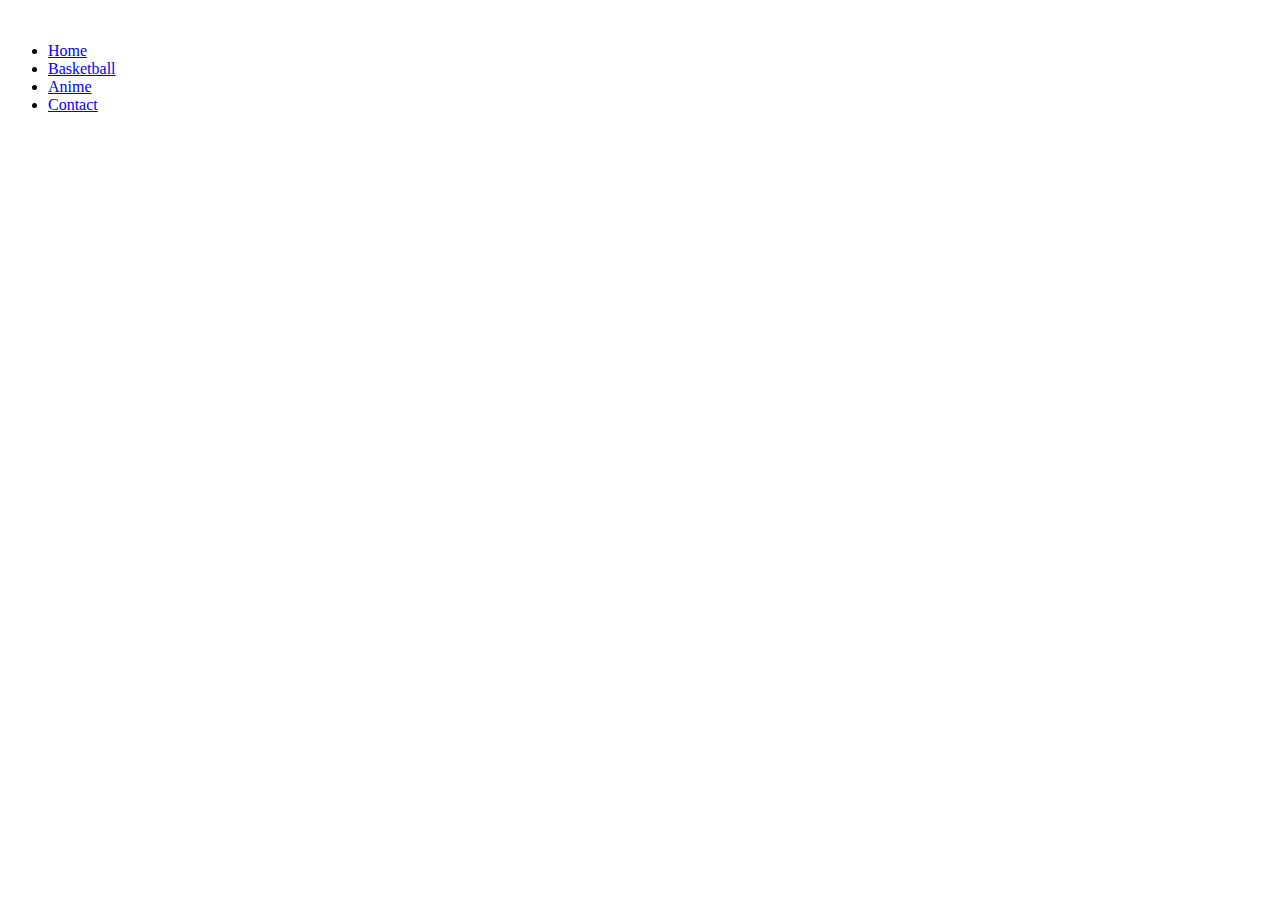
==== Problem Set 8/Homepage/index.html @ 3a9e32b0 "header added" ====
<!DOCTYPE html>
<html lang="en">
    <head>
        <meta charset="UTF-8">
        <meta http-equiv="X-UA-Compatible" content="IE=edge">
        <meta name="viewport" content="width=device-width, initial-scale=1.0">
        <title>Homepage</title>
        <link rel="stylesheet" href="/css/styles.css">
    </head>
    <body>
        <header>
            <img class="logo" src="/images/Logo.PNG" alt="">
            <ul>
                <li class="nav-item"><a class="active" href="/index.html">Home</a></li>
                <li class="nav-item"><a href="/basket.html">Basketball</a></li>
                <li class="nav-item"><a href="/anime.html">Anime</a></li>
                <li class="nav-item"><a  href="/contact.html">Contact</a></li>
            </ul>
        </header>   
        <main class="wrapper">
            
        </main>  
    </body>
</html>
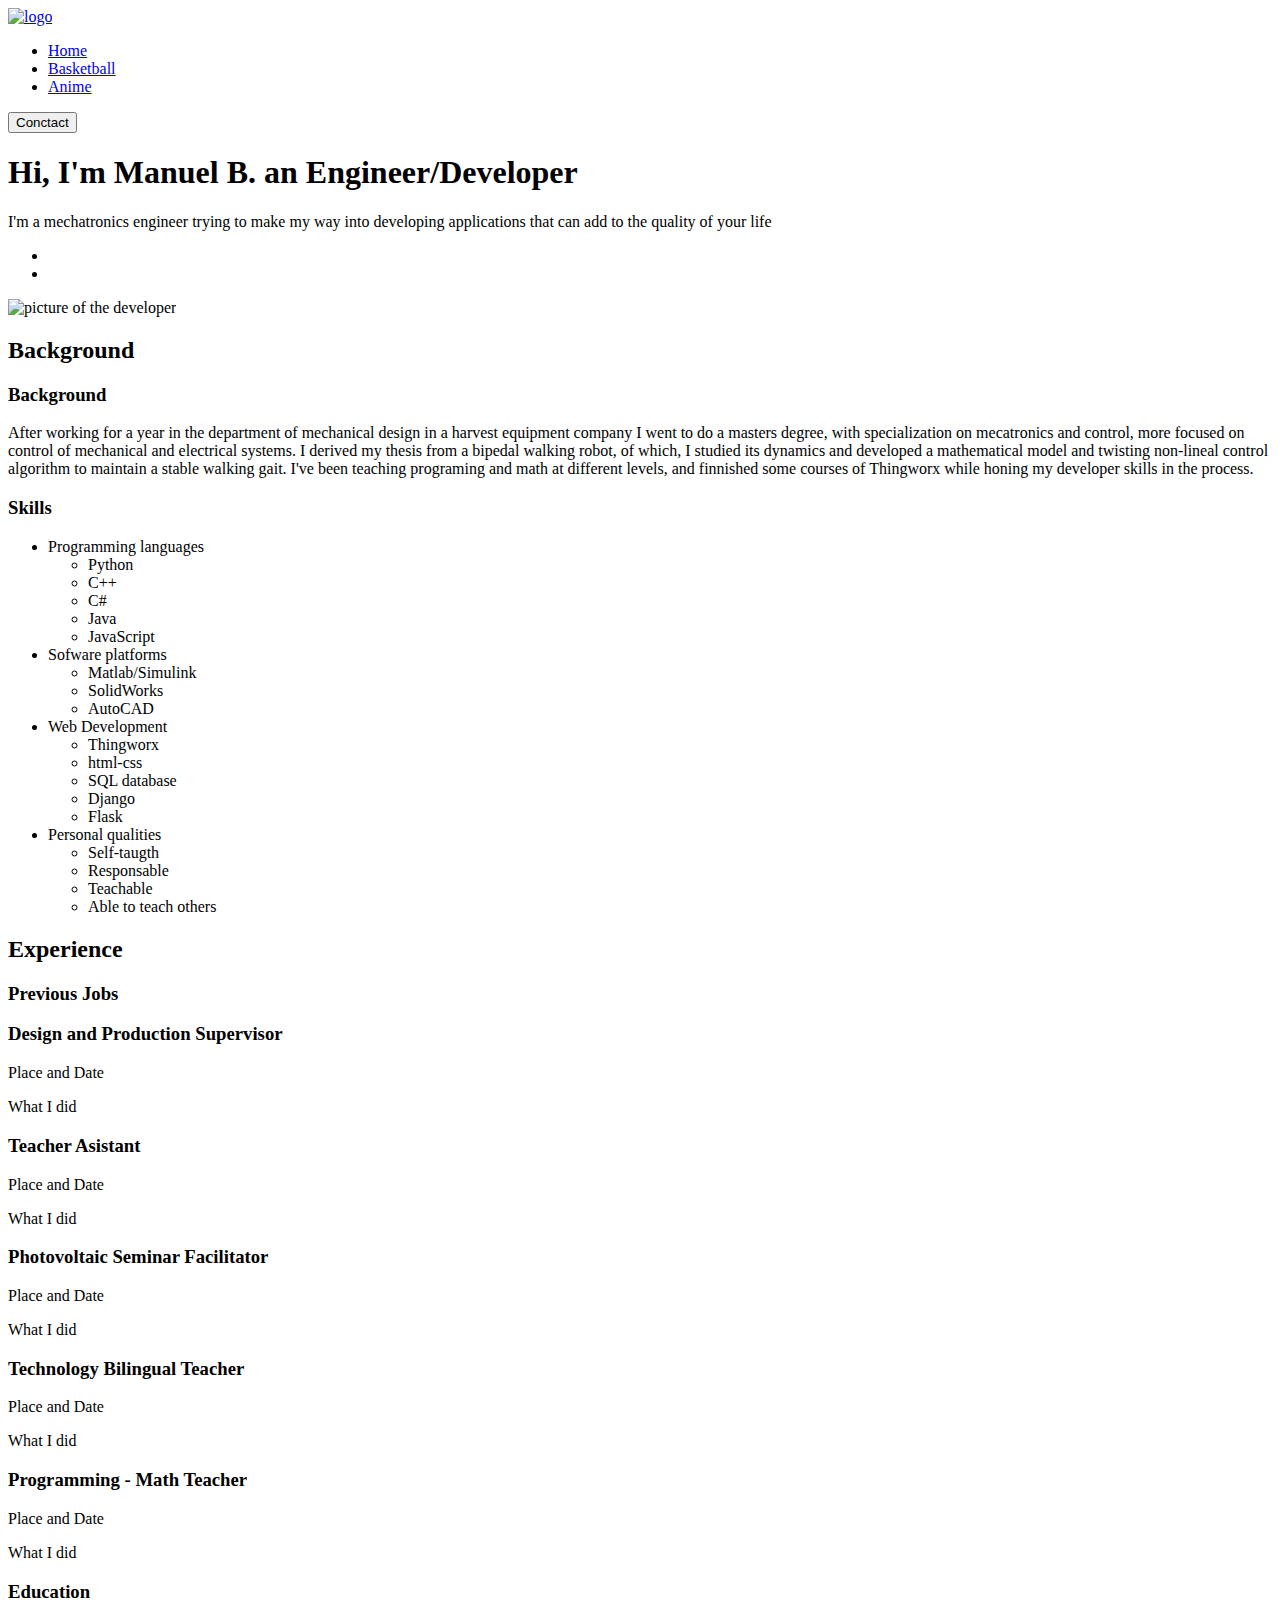
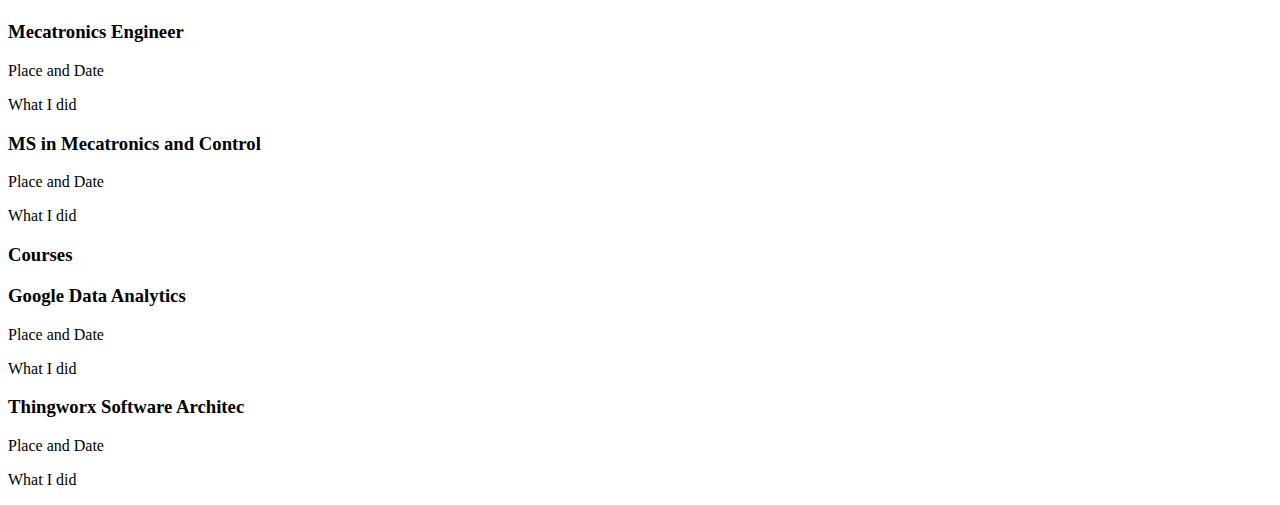
==== commit 986a84c3: "index edited: removed css and finished markup" ====
--- a/Problem Set 8/Homepage/index.html
+++ b/Problem Set 8/Homepage/index.html
@@ -6,19 +6,168 @@
         <meta name="viewport" content="width=device-width, initial-scale=1.0">
         <title>Homepage</title>
         <link rel="stylesheet" href="/css/styles.css">
+        <script src="https://kit.fontawesome.com/3235f9a3bd.js" crossorigin="anonymous"></script>
     </head>
     <body>
-        <header>
-            <img class="logo" src="/images/Logo.PNG" alt="">
-            <ul>
-                <li class="nav-item"><a class="active" href="/index.html">Home</a></li>
-                <li class="nav-item"><a href="/basket.html">Basketball</a></li>
-                <li class="nav-item"><a href="/anime.html">Anime</a></li>
-                <li class="nav-item"><a  href="/contact.html">Contact</a></li>
-            </ul>
+        <header class="primary-header">
+            <div class="container">
+                <a href="/index.html"><img class="logo" src="/images/logo.jpg" alt="logo"></a>
+                <nav>
+                    <ul class="nav-list">
+                        <li class="nav-item"><a class="active" href="/index.html">Home</a></li>
+                        <li class="nav-item"><a href="/basket.html">Basketball</a></li>
+                        <li class="nav-item"><a href="/anime.html">Anime</a></li>
+                    </ul>
+                </nav>
+                <a href="/basket.html"><button class="button">Conctact</button></a>
+            </div>
         </header>   
-        <main class="wrapper">
+
+        <main>
+            <section>
+                <div class="container">
+                    <div class="column-even">
+                        <div>
+                            <h1 class="primary-heading">Hi, I'm Manuel B. an Engineer/Developer</h1>
+                            <p>I'm a mechatronics engineer trying to make my way into developing applications
+                                that can add to the quality of your life
+                            </p>
+                            <ul class="social-list">
+                                <li class="list-item"><a href="#"><i class="fa-brands fa-facebook"></i></a></li>
+                                <li class="list-item"><a href="#"><i class="fa-brands fa-linkedin"></i></a></li>
+                            </ul>
+                        </div>
+                        <div>
+                            <img src="/images/main_picture.jpg" alt="picture of the developer" class="main-picture">
+                        </div>
+                    </div>
+                </div>
+            </section>
+            <section>
+                <div class="container">
+                    <h2 class="secundary-heading">Background</h2>
+                    <div class="column-even">
+                        <div>
+                            <h3 class="third-heading">Background</h2>
+                            <p>After working for a year in the department of mechanical design in a harvest equipment company
+                                I went to do a masters degree, with specialization on mecatronics and control, more focused on control
+                                of mechanical and electrical systems. I derived my thesis from a bipedal walking robot, of which, I studied its
+                                dynamics and developed a mathematical model and twisting non-lineal control algorithm to maintain a stable walking gait.
+                                I've been teaching programing and math at different levels, and finnished some courses of Thingworx while honing
+                                my developer skills in the process. 
+                            </p>
+                        </div>
+                        <div>
+                            <h3 class="third-heading">Skills</h2>
+                            <ul class="skill-list">
+                                <li class="skill-list-item">Programming languages
+                                    <ul>
+                                        <li class="skill-list-item sub-item">Python</li>
+                                        <li class="skill-list-item sub-item">C++</li>
+                                        <li class="skill-list-item sub-item">C#</li>
+                                        <li class="skill-list-item sub-item">Java</li>
+                                        <li class="skill-list-item sub-item">JavaScript</li>
+                                    </ul>
+                                </li>
+                                <li class="skill-list-item">Sofware platforms
+                                    <ul>
+                                        <li class="skill-list-item sub-item">Matlab/Simulink</li>
+                                        <li class="skill-list-item sub-item">SolidWorks</li>
+                                        <li class="skill-list-item sub-item">AutoCAD</li>
+
+                                    </ul>
+                                </li>
+                                <li class="skill-list-item">Web Development
+                                    <ul>
+                                        <li class="skill-list-item sub-item">Thingworx</li>
+                                        <li class="skill-list-item sub-item">html-css</li>
+                                        <li class="skill-list-item sub-item">SQL database</li>
+                                        <li class="skill-list-item sub-item">Django</li>
+                                        <li class="skill-list-item sub-item">Flask</li>
+                                    </ul>
+                                </li>
+                                <li class="skill-list-item">Personal qualities
+                                    <ul>
+                                        <li class="skill-list-item sub-item">Self-taugth</li>
+                                        <li class="skill-list-item sub-item">Responsable</li>
+                                        <li class="skill-list-item sub-item">Teachable</li>
+                                        <li class="skill-list-item sub-item">Able to teach others</li>
+                                    </ul>
+                                </li>
+                            </ul>
+                        </div>
+                    </div>
+                </div>
+            </section>
             
-        </main>  
+            <section>
+                <div class="container">
+                    <h2 class="secundary-heading">Experience</h2>
+                    <div class="column-even">
+                        <div>
+                            <h3 class="third-heading">Previous Jobs</h3>
+                        </div>
+                        <div>
+                            <div class="job-container">
+                                <h3 class="job-title">Design and Production Supervisor</h3>
+                                <p>Place and Date</p>
+                                <p>What I did</p>
+                            </div>
+                            <div class="job-container">
+                                <h3 class="job-title">Teacher Asistant</h3>
+                                <p>Place and Date</p>
+                                <p>What I did</p>
+                            </div>
+                            <div class="job-container">
+                                <h3 class="job-title">Photovoltaic Seminar Facilitator</h3>
+                                <p>Place and Date</p>
+                                <p>What I did</p>
+                            </div>
+                            <div class="job-container">
+                                <h3 class="job-title">Technology Bilingual Teacher</h3>
+                                <p>Place and Date</p>
+                                <p>What I did</p>
+                            </div>
+                            <div class="job-container">
+                                <h3 class="job-title">Programming - Math Teacher</h3>
+                                <p>Place and Date</p>
+                                <p>What I did</p>
+                            </div>
+                        </div>
+                        <div>
+                            <h3 class="third-heading">Education</h3>
+                        </div>
+                        <div>
+                            <div class="job-container">
+                                <h3 class="job-title">Mecatronics Engineer</h3>
+                                <p>Place and Date</p>
+                                <p>What I did</p>
+                            </div>
+                            <div class="job-container">
+                                <h3 class="job-title">MS in Mecatronics and Control</h3>
+                                <p>Place and Date</p>
+                                <p>What I did</p>
+                            </div>
+                        </div>
+                        <div>
+                            <h3 class="third-heading">Courses</h3>
+                        </div>
+                        <div>
+                            <div class="job-container">
+                                <h3 class="job-title">Google Data Analytics</h3>
+                                <p>Place and Date</p>
+                                <p>What I did</p>
+                            </div>
+                            <div class="job-container">
+                                <h3 class="job-title">Thingworx Software Architec</h3>
+                                <p>Place and Date</p>
+                                <p>What I did</p>
+                            </div>
+                        </div>
+                    </div>
+                </div>
+            </section>
+        </main>
+
     </body>
 </html>